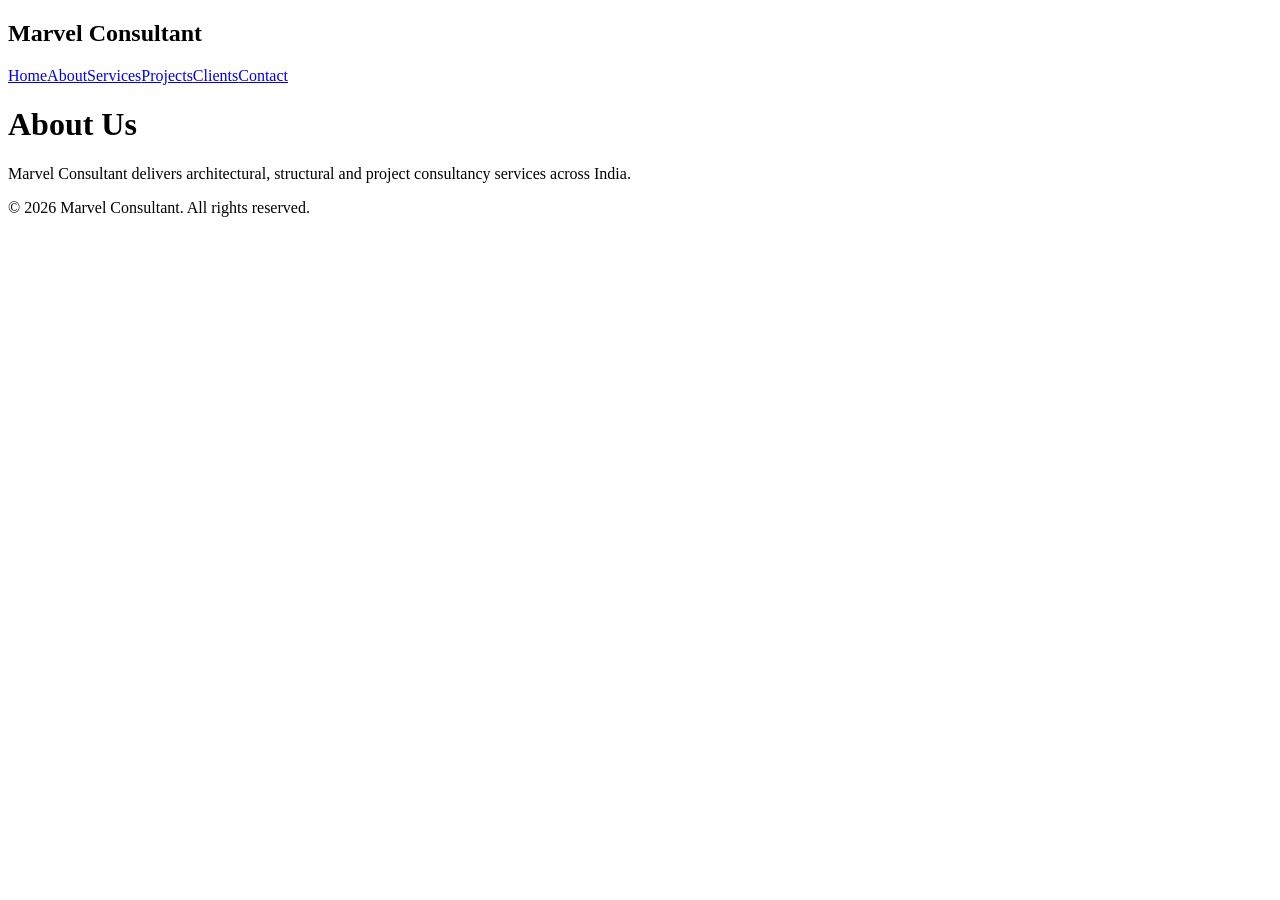
==== about.html @ 7bcf1f75 "Add files via upload" ====
<!DOCTYPE html><html><head><title>About</title><link rel='stylesheet' href='css/style.css'></head><body><header><h2>Marvel Consultant</h2><nav><a href="index.html">Home</a><a href="about.html">About</a><a href="services.html">Services</a><a href="projects.html">Projects</a><a href="clients.html">Clients</a><a href="contact.html">Contact</a></nav></header><div class='container'><h1>About Us</h1><p>Marvel Consultant delivers architectural, structural and project consultancy services across India.</p></div><footer>&copy; 2026 Marvel Consultant. All rights reserved.</footer></body></html>
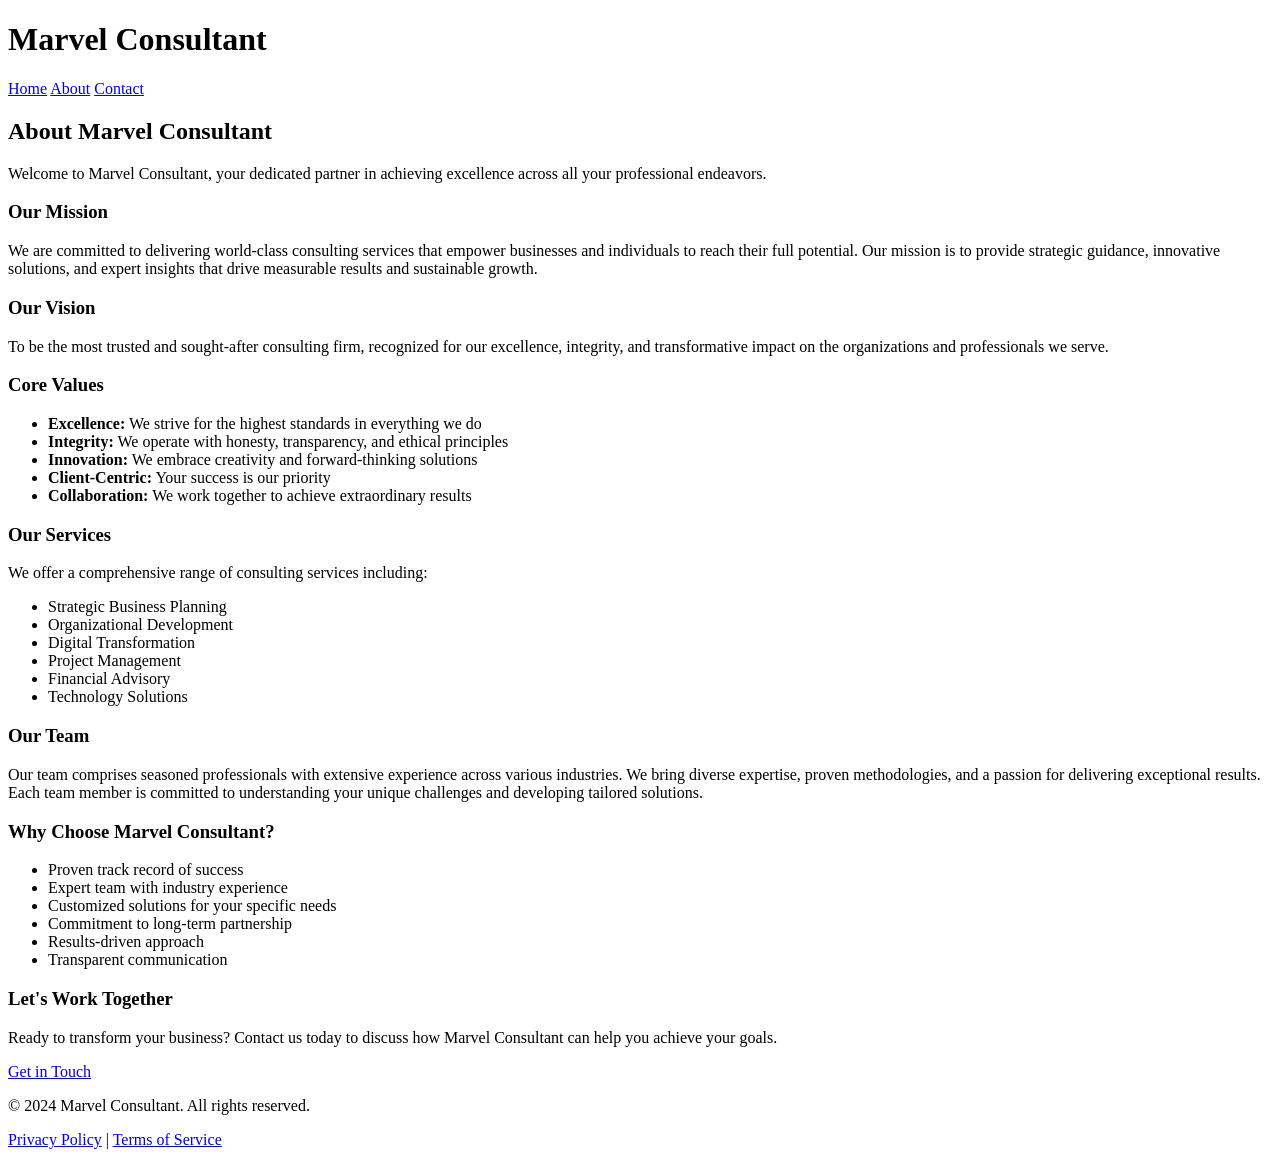
==== commit a5dc881a: "Add comprehensive About page details for Marvel Consultant" ====
--- a/about.html
+++ b/about.html
@@ -1 +1,88 @@
-<!DOCTYPE html><html><head><title>About</title><link rel='stylesheet' href='css/style.css'></head><body><header><h2>Marvel Consultant</h2><nav><a href="index.html">Home</a><a href="about.html">About</a><a href="services.html">Services</a><a href="projects.html">Projects</a><a href="clients.html">Clients</a><a href="contact.html">Contact</a></nav></header><div class='container'><h1>About Us</h1><p>Marvel Consultant delivers architectural, structural and project consultancy services across India.</p></div><footer>&copy; 2026 Marvel Consultant. All rights reserved.</footer></body></html>+<!DOCTYPE html>
+<html lang="en">
+<head>
+    <meta charset="UTF-8">
+    <meta name="viewport" content="width=device-width, initial-scale=1.0">
+    <title>About - Marvel Consultant</title>
+    <link rel="stylesheet" href="css/style.css">
+</head>
+<body>
+    <header>
+        <h1>Marvel Consultant</h1>
+        <nav>
+            <a href="index.html">Home</a>
+            <a href="about.html">About</a>
+            <a href="contact.html">Contact</a>
+        </nav>
+    </header>
+
+    <main>
+        <section class="about-hero">
+            <h2>About Marvel Consultant</h2>
+            <p>Welcome to Marvel Consultant, your dedicated partner in achieving excellence across all your professional endeavors.</p>
+        </section>
+
+        <section class="about-mission">
+            <h3>Our Mission</h3>
+            <p>We are committed to delivering world-class consulting services that empower businesses and individuals to reach their full potential. Our mission is to provide strategic guidance, innovative solutions, and expert insights that drive measurable results and sustainable growth.</p>
+        </section>
+
+        <section class="about-vision">
+            <h3>Our Vision</h3>
+            <p>To be the most trusted and sought-after consulting firm, recognized for our excellence, integrity, and transformative impact on the organizations and professionals we serve.</p>
+        </section>
+
+        <section class="about-values">
+            <h3>Core Values</h3>
+            <ul>
+                <li><strong>Excellence:</strong> We strive for the highest standards in everything we do</li>
+                <li><strong>Integrity:</strong> We operate with honesty, transparency, and ethical principles</li>
+                <li><strong>Innovation:</strong> We embrace creativity and forward-thinking solutions</li>
+                <li><strong>Client-Centric:</strong> Your success is our priority</li>
+                <li><strong>Collaboration:</strong> We work together to achieve extraordinary results</li>
+            </ul>
+        </section>
+
+        <section class="about-services">
+            <h3>Our Services</h3>
+            <p>We offer a comprehensive range of consulting services including:</p>
+            <ul>
+                <li>Strategic Business Planning</li>
+                <li>Organizational Development</li>
+                <li>Digital Transformation</li>
+                <li>Project Management</li>
+                <li>Financial Advisory</li>
+                <li>Technology Solutions</li>
+            </ul>
+        </section>
+
+        <section class="about-team">
+            <h3>Our Team</h3>
+            <p>Our team comprises seasoned professionals with extensive experience across various industries. We bring diverse expertise, proven methodologies, and a passion for delivering exceptional results. Each team member is committed to understanding your unique challenges and developing tailored solutions.</p>
+        </section>
+
+        <section class="about-why-choose">
+            <h3>Why Choose Marvel Consultant?</h3>
+            <ul>
+                <li>Proven track record of success</li>
+                <li>Expert team with industry experience</li>
+                <li>Customized solutions for your specific needs</li>
+                <li>Commitment to long-term partnership</li>
+                <li>Results-driven approach</li>
+                <li>Transparent communication</li>
+            </ul>
+        </section>
+
+        <section class="about-contact-cta">
+            <h3>Let's Work Together</h3>
+            <p>Ready to transform your business? Contact us today to discuss how Marvel Consultant can help you achieve your goals.</p>
+            <a href="contact.html" class="cta-button">Get in Touch</a>
+        </section>
+    </main>
+
+    <footer>
+        <p>&copy; 2024 Marvel Consultant. All rights reserved.</p>
+        <p><a href="privacy.html">Privacy Policy</a> | <a href="terms.html">Terms of Service</a></p>
+    </footer>
+</body>
+</html>
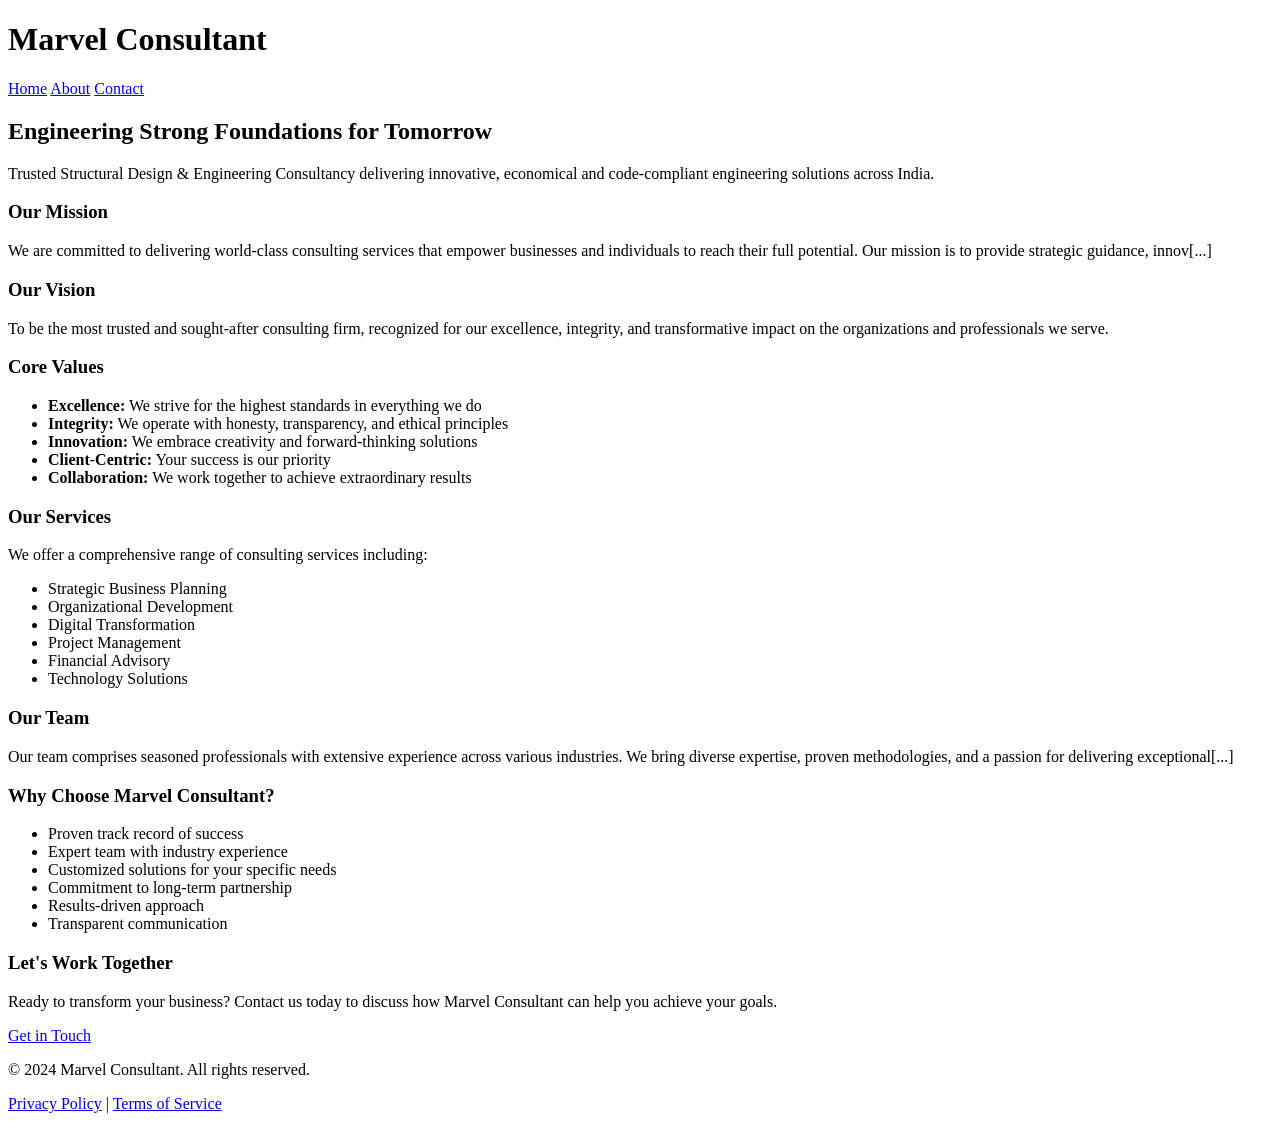
==== commit 671121c8: "Update hero section with new heading and subheading for structural engineering focus" ====
--- a/about.html
+++ b/about.html
@@ -18,13 +18,13 @@
 
     <main>
         <section class="about-hero">
-            <h2>About Marvel Consultant</h2>
-            <p>Welcome to Marvel Consultant, your dedicated partner in achieving excellence across all your professional endeavors.</p>
+            <h2>Engineering Strong Foundations for Tomorrow</h2>
+            <p>Trusted Structural Design & Engineering Consultancy delivering innovative, economical and code-compliant engineering solutions across India.</p>
         </section>
 
         <section class="about-mission">
             <h3>Our Mission</h3>
-            <p>We are committed to delivering world-class consulting services that empower businesses and individuals to reach their full potential. Our mission is to provide strategic guidance, innovative solutions, and expert insights that drive measurable results and sustainable growth.</p>
+            <p>We are committed to delivering world-class consulting services that empower businesses and individuals to reach their full potential. Our mission is to provide strategic guidance, innov[...]
         </section>
 
         <section class="about-vision">
@@ -58,7 +58,7 @@
 
         <section class="about-team">
             <h3>Our Team</h3>
-            <p>Our team comprises seasoned professionals with extensive experience across various industries. We bring diverse expertise, proven methodologies, and a passion for delivering exceptional results. Each team member is committed to understanding your unique challenges and developing tailored solutions.</p>
+            <p>Our team comprises seasoned professionals with extensive experience across various industries. We bring diverse expertise, proven methodologies, and a passion for delivering exceptional[...]
         </section>
 
         <section class="about-why-choose">
@@ -85,4 +85,4 @@
         <p><a href="privacy.html">Privacy Policy</a> | <a href="terms.html">Terms of Service</a></p>
     </footer>
 </body>
-</html>+</html>
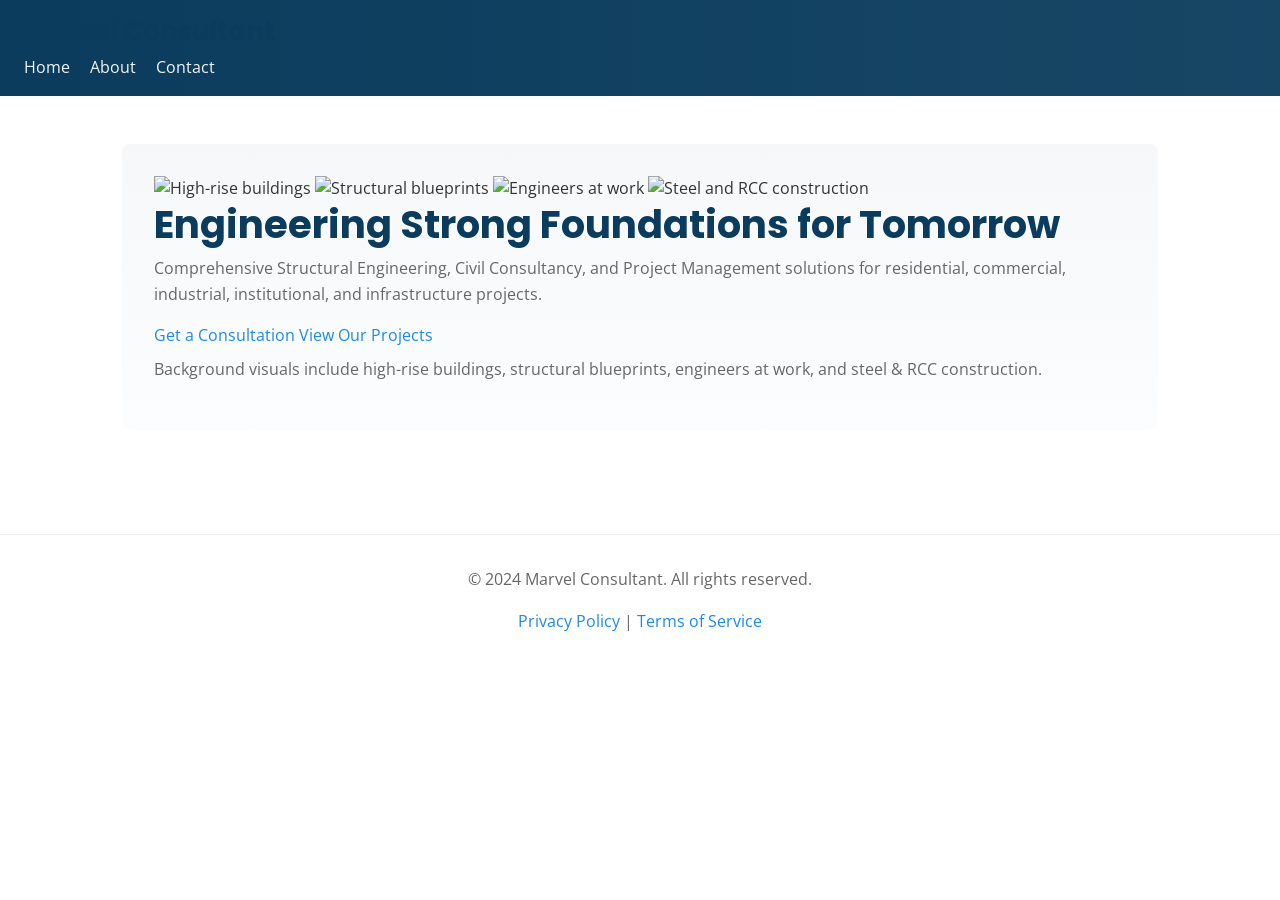
==== commit 8c6ee942: "Update about.html: replace About page content with hero-style homepage layout, CTA buttons, and imag" ====
--- a/about.html
+++ b/about.html
@@ -17,66 +17,29 @@
     </header>
 
     <main>
-        <section class="about-hero">
-            <h2>Engineering Strong Foundations for Tomorrow</h2>
-            <p>Trusted Structural Design & Engineering Consultancy delivering innovative, economical and code-compliant engineering solutions across India.</p>
-        </section>
+        <!-- Hero Section: Home Page layout content for About page -->
+        <section class="hero about-hero">
+            <div class="hero-background" aria-hidden="true">
+                <!-- Background image placeholders: add these files to /images/ or update paths as needed -->
+                <img src="images/high-rise.jpg" alt="High-rise buildings" class="bg-image bg-1">
+                <img src="images/blueprints.jpg" alt="Structural blueprints" class="bg-image bg-2">
+                <img src="images/engineers.jpg" alt="Engineers at work" class="bg-image bg-3">
+                <img src="images/construction.jpg" alt="Steel and RCC construction" class="bg-image bg-4">
+            </div>
 
-        <section class="about-mission">
-            <h3>Our Mission</h3>
-            <p>We are committed to delivering world-class consulting services that empower businesses and individuals to reach their full potential. Our mission is to provide strategic guidance, innov[...]
-        </section>
+            <div class="hero-overlay" aria-hidden="true"></div>
 
-        <section class="about-vision">
-            <h3>Our Vision</h3>
-            <p>To be the most trusted and sought-after consulting firm, recognized for our excellence, integrity, and transformative impact on the organizations and professionals we serve.</p>
-        </section>
+            <div class="hero-content">
+                <h2>Engineering Strong Foundations for Tomorrow</h2>
+                <p class="subheading">Comprehensive Structural Engineering, Civil Consultancy, and Project Management solutions for residential, commercial, industrial, institutional, and infrastructure projects.</p>
 
-        <section class="about-values">
-            <h3>Core Values</h3>
-            <ul>
-                <li><strong>Excellence:</strong> We strive for the highest standards in everything we do</li>
-                <li><strong>Integrity:</strong> We operate with honesty, transparency, and ethical principles</li>
-                <li><strong>Innovation:</strong> We embrace creativity and forward-thinking solutions</li>
-                <li><strong>Client-Centric:</strong> Your success is our priority</li>
-                <li><strong>Collaboration:</strong> We work together to achieve extraordinary results</li>
-            </ul>
-        </section>
+                <div class="hero-ctas">
+                    <a href="contact.html" class="btn btn-primary">Get a Consultation</a>
+                    <a href="projects.html" class="btn btn-secondary">View Our Projects</a>
+                </div>
 
-        <section class="about-services">
-            <h3>Our Services</h3>
-            <p>We offer a comprehensive range of consulting services including:</p>
-            <ul>
-                <li>Strategic Business Planning</li>
-                <li>Organizational Development</li>
-                <li>Digital Transformation</li>
-                <li>Project Management</li>
-                <li>Financial Advisory</li>
-                <li>Technology Solutions</li>
-            </ul>
-        </section>
-
-        <section class="about-team">
-            <h3>Our Team</h3>
-            <p>Our team comprises seasoned professionals with extensive experience across various industries. We bring diverse expertise, proven methodologies, and a passion for delivering exceptional[...]
-        </section>
-
-        <section class="about-why-choose">
-            <h3>Why Choose Marvel Consultant?</h3>
-            <ul>
-                <li>Proven track record of success</li>
-                <li>Expert team with industry experience</li>
-                <li>Customized solutions for your specific needs</li>
-                <li>Commitment to long-term partnership</li>
-                <li>Results-driven approach</li>
-                <li>Transparent communication</li>
-            </ul>
-        </section>
-
-        <section class="about-contact-cta">
-            <h3>Let's Work Together</h3>
-            <p>Ready to transform your business? Contact us today to discuss how Marvel Consultant can help you achieve your goals.</p>
-            <a href="contact.html" class="cta-button">Get in Touch</a>
+                <p class="hero-note">Background visuals include high-rise buildings, structural blueprints, engineers at work, and steel &amp; RCC construction.</p>
+            </div>
         </section>
     </main>
 
@@ -84,5 +47,6 @@
         <p>&copy; 2024 Marvel Consultant. All rights reserved.</p>
         <p><a href="privacy.html">Privacy Policy</a> | <a href="terms.html">Terms of Service</a></p>
     </footer>
+
 </body>
 </html>
--- a/css/style.css
+++ b/css/style.css
@@ -0,0 +1,114 @@
+/* css/style.css
+   Added color variables and basic site styles using:
+   Primary (Navy Blue): #0B3C5D
+   Accent (Steel Blue): #1E88E5
+   Background: #FFFFFF
+   Text: #333333
+   Updated: Added Google Fonts (Poppins & Open Sans) and typography variables
+*/
+
+@import url('https://fonts.googleapis.com/css2?family=Open+Sans:wght@300;400;600&family=Poppins:wght@700&display=swap');
+
+:root {
+  --color-primary: #0B3C5D; /* Navy Blue */
+  --color-accent:  #1E88E5; /* Steel Blue */
+  --color-background: #FFFFFF; /* White */
+  --color-text: #333333; /* Dark Grey */
+  --color-muted: #666666;
+  --max-width: 1100px;
+
+  /* Typography */
+  --font-heading: 'Poppins', system-ui, -apple-system, "Segoe UI", Roboto, "Helvetica Neue", Arial;
+  --font-body: 'Open Sans', system-ui, -apple-system, "Segoe UI", Roboto, "Helvetica Neue", Arial;
+}
+
+* { box-sizing: border-box; }
+html, body { height: 100%; }
+body {
+  margin: 0;
+  font-family: var(--font-body);
+  background: var(--color-background);
+  color: var(--color-text);
+  -webkit-font-smoothing: antialiased;
+  -moz-osx-font-smoothing: grayscale;
+  line-height: 1.6;
+}
+
+/* Headings use Poppins Bold */
+h1, h2, h3, h4, h5, h6 {
+  font-family: var(--font-heading);
+  font-weight: 700;
+  color: var(--color-primary);
+  margin: 0 0 0.5rem 0;
+  line-height: 1.2;
+}
+
+a { color: var(--color-accent); text-decoration: none; }
+a:hover, a:focus { text-decoration: underline; }
+
+header {
+  background: linear-gradient(90deg, var(--color-primary) 0%, rgba(11,60,93,0.95) 100%);
+  color: #fff;
+  padding: 1rem 1.5rem;
+}
+
+header h1 { margin: 0; font-size: 1.4rem; }
+
+nav { margin-top: 0.5rem; }
+nav a { color: rgba(255,255,255,0.95); margin-right: 1rem; }
+nav a:hover { color: var(--color-accent); }
+
+main { padding: 2rem 1.5rem; max-width: var(--max-width); margin: 0 auto; }
+
+/* Hero */
+.about-hero {
+  background: linear-gradient(180deg, rgba(11,60,93,0.04), rgba(30,136,229,0.02));
+  border-radius: 8px;
+  padding: 2rem;
+  margin-bottom: 1.5rem;
+}
+.about-hero h2 { margin-top: 0; color: var(--color-primary); font-size: 2rem; }
+.about-hero p { color: var(--color-muted); margin-top: 0.5rem; }
+
+h3 { color: var(--color-primary); }
+
+ul { padding-left: 1.2rem; }
+li { margin-bottom: 0.4rem; color: var(--color-text); }
+
+/* CTA Button */
+.cta-button {
+  display: inline-block;
+  background: var(--color-accent);
+  color: #fff;
+  padding: 0.65rem 1rem;
+  border-radius: 6px;
+  font-weight: 600;
+  text-decoration: none;
+  transition: filter 150ms ease, transform 150ms ease;
+}
+.cta-button:hover, .cta-button:focus {
+  filter: brightness(0.94);
+  transform: translateY(-1px);
+}
+
+/* Footer */
+footer {
+  text-align: center;
+  padding: 1rem 1.5rem;
+  border-top: 1px solid #eee;
+  color: var(--color-muted);
+  margin-top: 2rem;
+}
+
+/* Accessibility focus styles */
+:focus-visible {
+  outline: 3px solid rgba(30,136,229,0.25);
+  outline-offset: 2px;
+}
+
+/* Responsive tweaks */
+@media (min-width: 768px) {
+  header h1 { font-size: 1.6rem; }
+  .about-hero h2 { font-size: 2.4rem; }
+  main { padding: 3rem 2rem; }
+}
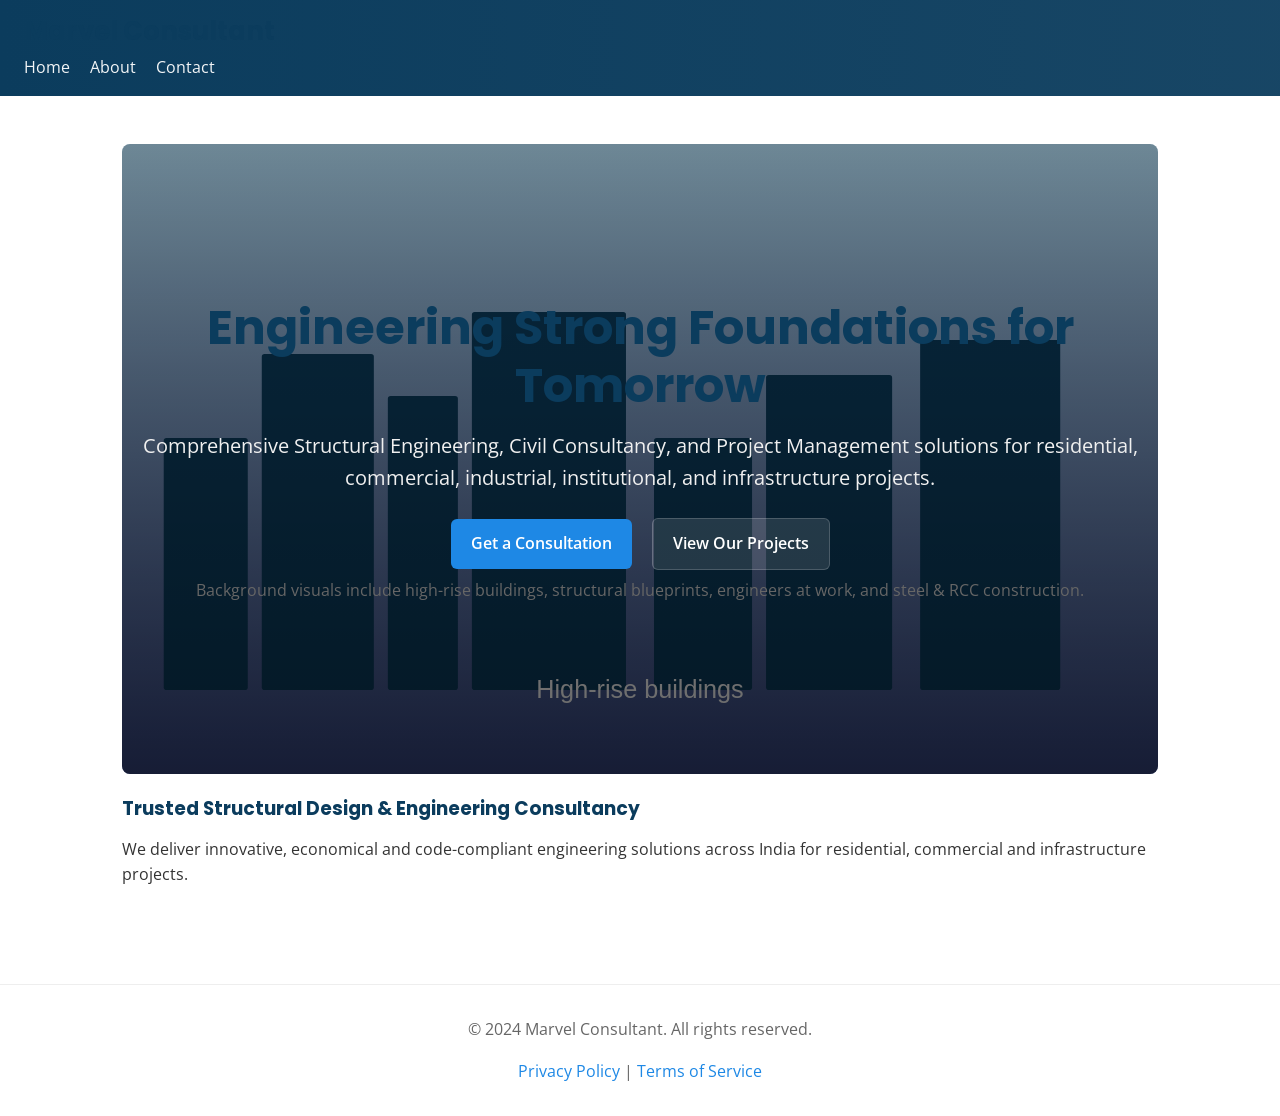
==== commit 2d12da32: "Update about.html to use SVG placeholders for hero backgrounds and simplify content" ====
--- a/about.html
+++ b/about.html
@@ -17,14 +17,14 @@
     </header>
 
     <main>
-        <!-- Hero Section: Home Page layout content for About page -->
+        <!-- Hero Section: Replaces the previous About content with a homepage-style hero -->
         <section class="hero about-hero">
             <div class="hero-background" aria-hidden="true">
-                <!-- Background image placeholders: add these files to /images/ or update paths as needed -->
-                <img src="images/high-rise.jpg" alt="High-rise buildings" class="bg-image bg-1">
-                <img src="images/blueprints.jpg" alt="Structural blueprints" class="bg-image bg-2">
-                <img src="images/engineers.jpg" alt="Engineers at work" class="bg-image bg-3">
-                <img src="images/construction.jpg" alt="Steel and RCC construction" class="bg-image bg-4">
+                <!-- Use the SVG placeholders added to /images/ -->
+                <img src="images/high-rise.svg" alt="High-rise buildings" class="bg-image bg-1">
+                <img src="images/blueprints.svg" alt="Structural blueprints" class="bg-image bg-2">
+                <img src="images/engineers.svg" alt="Engineers at work" class="bg-image bg-3">
+                <img src="images/construction.svg" alt="Steel and RCC construction" class="bg-image bg-4">
             </div>
 
             <div class="hero-overlay" aria-hidden="true"></div>
@@ -41,12 +41,19 @@
                 <p class="hero-note">Background visuals include high-rise buildings, structural blueprints, engineers at work, and steel &amp; RCC construction.</p>
             </div>
         </section>
+
+        <!-- (Optional) keep a short About summary below the hero for SEO and context -->
+        <section class="about-summary">
+            <div class="container">
+                <h3>Trusted Structural Design & Engineering Consultancy</h3>
+                <p>We deliver innovative, economical and code-compliant engineering solutions across India for residential, commercial and infrastructure projects.</p>
+            </div>
+        </section>
     </main>
 
     <footer>
         <p>&copy; 2024 Marvel Consultant. All rights reserved.</p>
         <p><a href="privacy.html">Privacy Policy</a> | <a href="terms.html">Terms of Service</a></p>
     </footer>
-
 </body>
 </html>
--- a/css/style.css
+++ b/css/style.css
@@ -73,7 +73,7 @@
 h3 { color: var(--color-primary); }
 
 ul { padding-left: 1.2rem; }
-li { margin-bottom: 0.4rem; color: var(--color-text); }
+li { margin-bottom: 0.4rem; color: var(--Color-text); }
 
 /* CTA Button */
 .cta-button {
@@ -112,3 +112,89 @@
   .about-hero h2 { font-size: 2.4rem; }
   main { padding: 3rem 2rem; }
 }
+
+/* --- Hero additions for about.html hero section --- */
+
+.hero {
+  position: relative;
+  display: flex;
+  align-items: center;
+  min-height: 70vh;
+  color: #fff;
+  overflow: hidden;
+  padding: 3rem 1rem;
+  border-radius: 8px;
+}
+
+.hero-background {
+  position: absolute;
+  inset: 0;
+  display: block;
+  z-index: 0;
+}
+
+.bg-image {
+  position: absolute;
+  width: 100%;
+  height: 100%;
+  object-fit: cover;
+  opacity: 0;
+  animation: fade 20s linear infinite;
+}
+
+/* staggered fades for subtle slideshow */
+.bg-1 { opacity: 1; animation-delay: 0s; }
+.bg-2 { animation-delay: 5s; }
+.bg-3 { animation-delay: 10s; }
+.bg-4 { animation-delay: 15s; }
+
+@keyframes fade {
+  0% { opacity: 0; transform: scale(1.02); }
+  5% { opacity: 1; transform: scale(1); }
+  25% { opacity: 1; }
+  30% { opacity: 0; }
+  100% { opacity: 0; }
+}
+
+.hero-overlay {
+  position: absolute;
+  inset: 0;
+  background: linear-gradient(180deg, rgba(0,0,0,0.35), rgba(0,0,0,0.6));
+  z-index: 1;
+}
+
+.hero-content {
+  position: relative;
+  z-index: 2;
+  max-width: var(--max-width);
+  margin: 0 auto;
+  text-align: center;
+}
+
+.hero h2 {
+  font-size: 2.25rem;
+  margin-bottom: 1rem;
+}
+
+.hero .subheading {
+  font-size: 1.125rem;
+  margin-bottom: 1.5rem;
+  color: #f0f0f0;
+}
+
+.hero-ctas .btn {
+  display: inline-block;
+  margin: 0 .5rem;
+  padding: .75rem 1.25rem;
+  border-radius: 6px;
+  text-decoration: none;
+  font-weight: 600;
+}
+
+.btn-primary { background: var(--color-accent); color: #fff; }
+.btn-secondary { background: rgba(255,255,255,0.12); color: #fff; border: 1px solid rgba(255,255,255,0.18); }
+
+@media (min-width: 768px) {
+  .hero h2 { font-size: 3rem; }
+  .hero .subheading { font-size: 1.25rem; }
+}
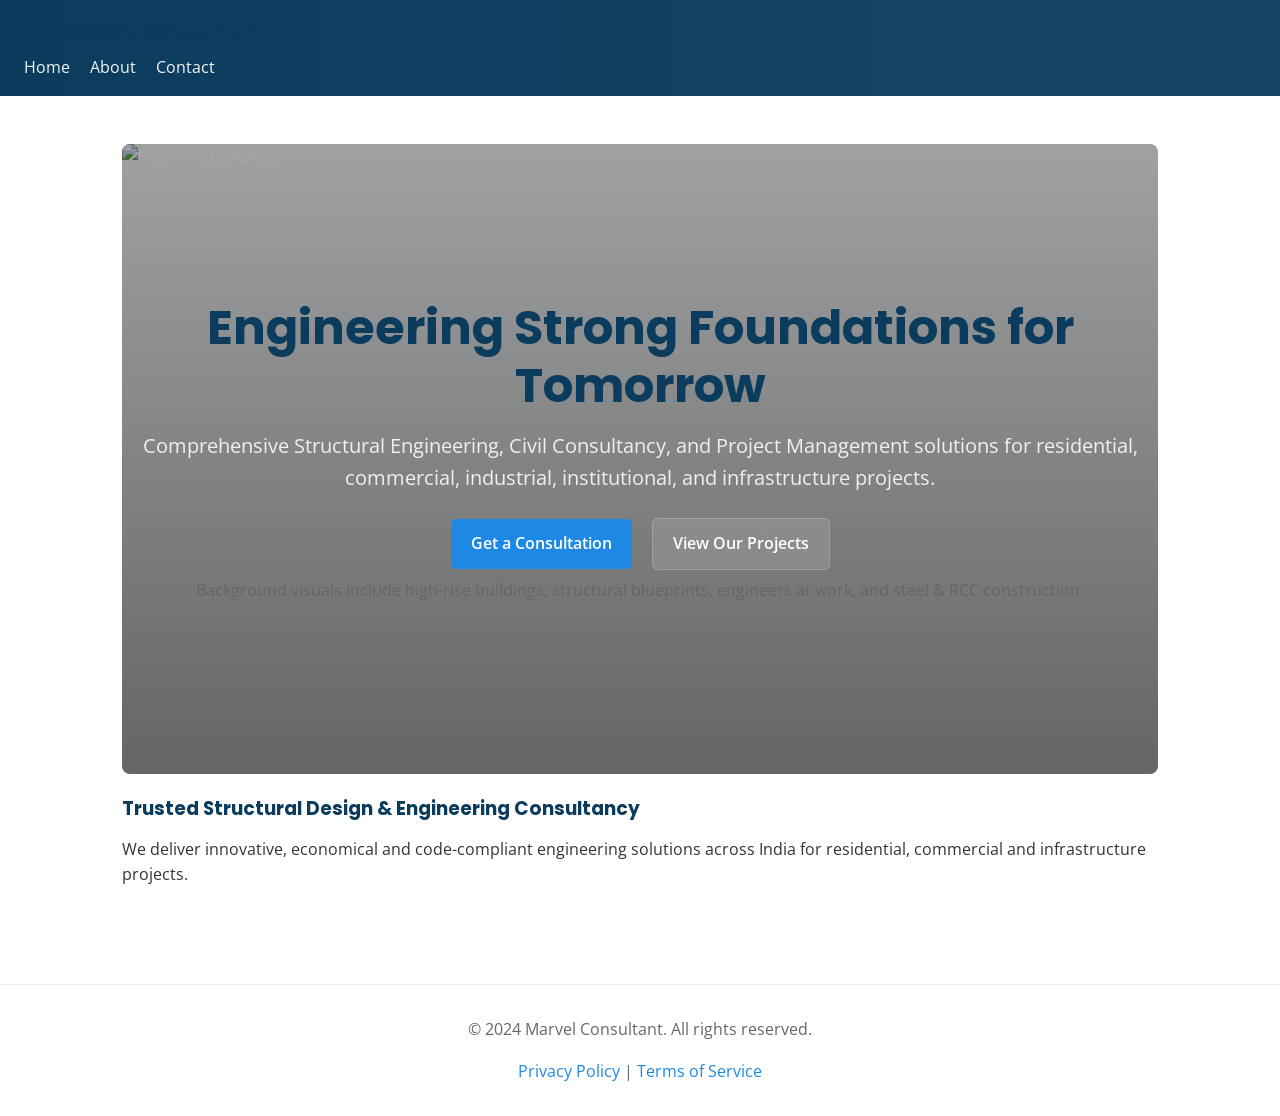
==== commit 1f325634: "Use WEBP picture sources (external Unsplash webp) with local SVG fallbacks for hero backgrounds" ====
--- a/about.html
+++ b/about.html
@@ -17,14 +17,29 @@
     </header>
 
     <main>
-        <!-- Hero Section: Replaces the previous About content with a homepage-style hero -->
+        <!-- Hero Section: Home Page layout content for About page -->
         <section class="hero about-hero">
             <div class="hero-background" aria-hidden="true">
-                <!-- Use the SVG placeholders added to /images/ -->
-                <img src="images/high-rise.svg" alt="High-rise buildings" class="bg-image bg-1">
-                <img src="images/blueprints.svg" alt="Structural blueprints" class="bg-image bg-2">
-                <img src="images/engineers.svg" alt="Engineers at work" class="bg-image bg-3">
-                <img src="images/construction.svg" alt="Steel and RCC construction" class="bg-image bg-4">
+                <!-- Prefer WEBP sources for modern browsers, fall back to local SVGs if external images blocked -->
+                <picture>
+                    <source type="image/webp" srcset="https://images.unsplash.com/photo-1505691723518-36a0b9f3fa8b?auto=format&fit=crop&w=2000&q=80&fm=webp">
+                    <img src="images/high-rise.svg" alt="High-rise buildings" class="bg-image bg-1">
+                </picture>
+
+                <picture>
+                    <source type="image/webp" srcset="https://images.unsplash.com/photo-1515879218367-8466d910aaa4?auto=format&fit=crop&w=2000&q=80&fm=webp">
+                    <img src="images/blueprints.svg" alt="Structural blueprints" class="bg-image bg-2">
+                </picture>
+
+                <picture>
+                    <source type="image/webp" srcset="https://images.unsplash.com/photo-1524504388940-b1c1722653e1?auto=format&fit=crop&w=2000&q=80&fm=webp">
+                    <img src="images/engineers.svg" alt="Engineers at work" class="bg-image bg-3">
+                </picture>
+
+                <picture>
+                    <source type="image/webp" srcset="https://images.unsplash.com/photo-1542314831-068cd1dbfeeb?auto=format&fit=crop&w=2000&q=80&fm=webp">
+                    <img src="images/construction.svg" alt="Steel and RCC construction" class="bg-image bg-4">
+                </picture>
             </div>
 
             <div class="hero-overlay" aria-hidden="true"></div>
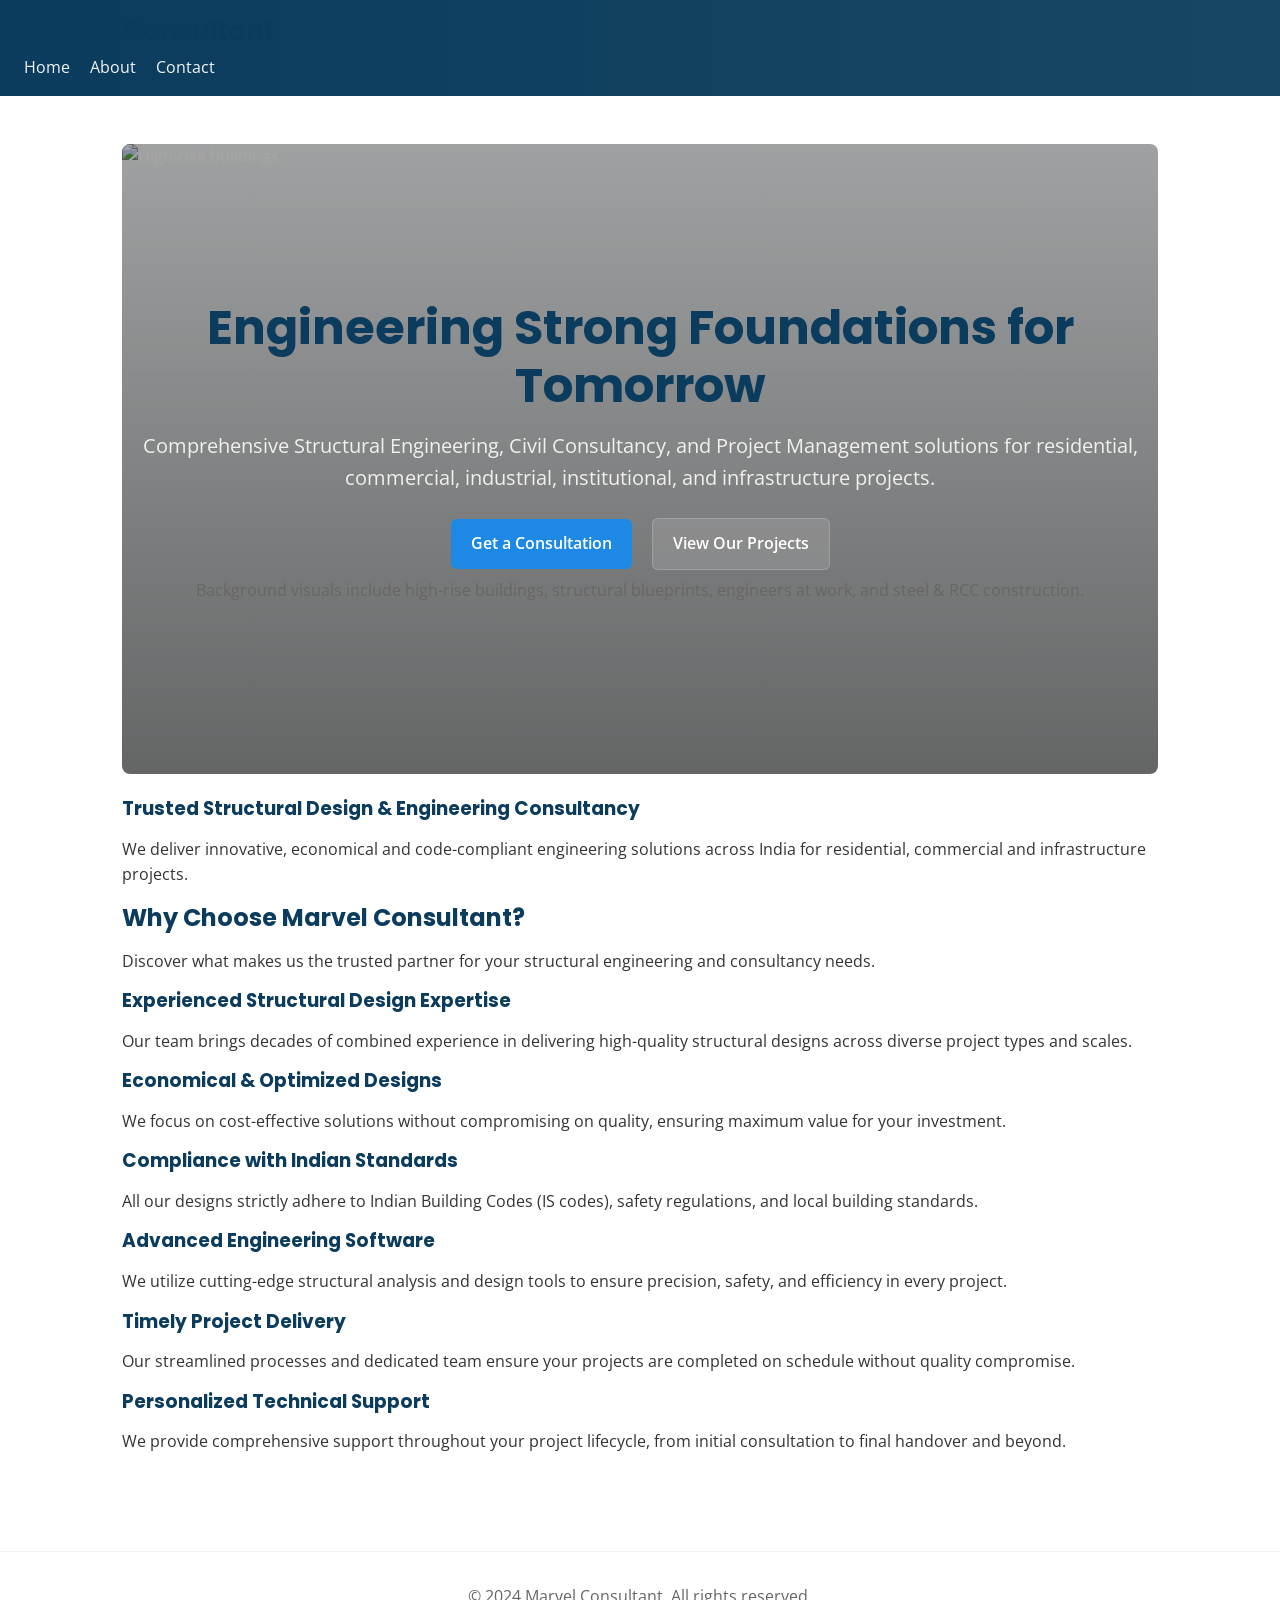
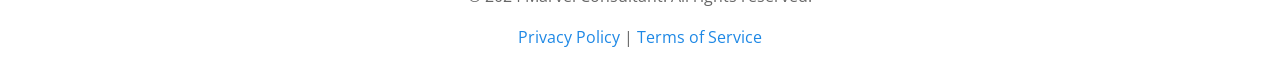
==== commit 18210b3e: "Add "Why Choose Marvel Consultant?" section with six key differentiators" ====
--- a/about.html
+++ b/about.html
@@ -64,6 +64,46 @@
                 <p>We deliver innovative, economical and code-compliant engineering solutions across India for residential, commercial and infrastructure projects.</p>
             </div>
         </section>
+
+        <!-- Why Choose Marvel Consultant Section -->
+        <section class="why-choose">
+            <div class="container">
+                <h2>Why Choose Marvel Consultant?</h2>
+                <p class="section-intro">Discover what makes us the trusted partner for your structural engineering and consultancy needs.</p>
+                
+                <div class="features-grid">
+                    <div class="feature-card">
+                        <h3>Experienced Structural Design Expertise</h3>
+                        <p>Our team brings decades of combined experience in delivering high-quality structural designs across diverse project types and scales.</p>
+                    </div>
+
+                    <div class="feature-card">
+                        <h3>Economical & Optimized Designs</h3>
+                        <p>We focus on cost-effective solutions without compromising on quality, ensuring maximum value for your investment.</p>
+                    </div>
+
+                    <div class="feature-card">
+                        <h3>Compliance with Indian Standards</h3>
+                        <p>All our designs strictly adhere to Indian Building Codes (IS codes), safety regulations, and local building standards.</p>
+                    </div>
+
+                    <div class="feature-card">
+                        <h3>Advanced Engineering Software</h3>
+                        <p>We utilize cutting-edge structural analysis and design tools to ensure precision, safety, and efficiency in every project.</p>
+                    </div>
+
+                    <div class="feature-card">
+                        <h3>Timely Project Delivery</h3>
+                        <p>Our streamlined processes and dedicated team ensure your projects are completed on schedule without quality compromise.</p>
+                    </div>
+
+                    <div class="feature-card">
+                        <h3>Personalized Technical Support</h3>
+                        <p>We provide comprehensive support throughout your project lifecycle, from initial consultation to final handover and beyond.</p>
+                    </div>
+                </div>
+            </div>
+        </section>
     </main>
 
     <footer>
